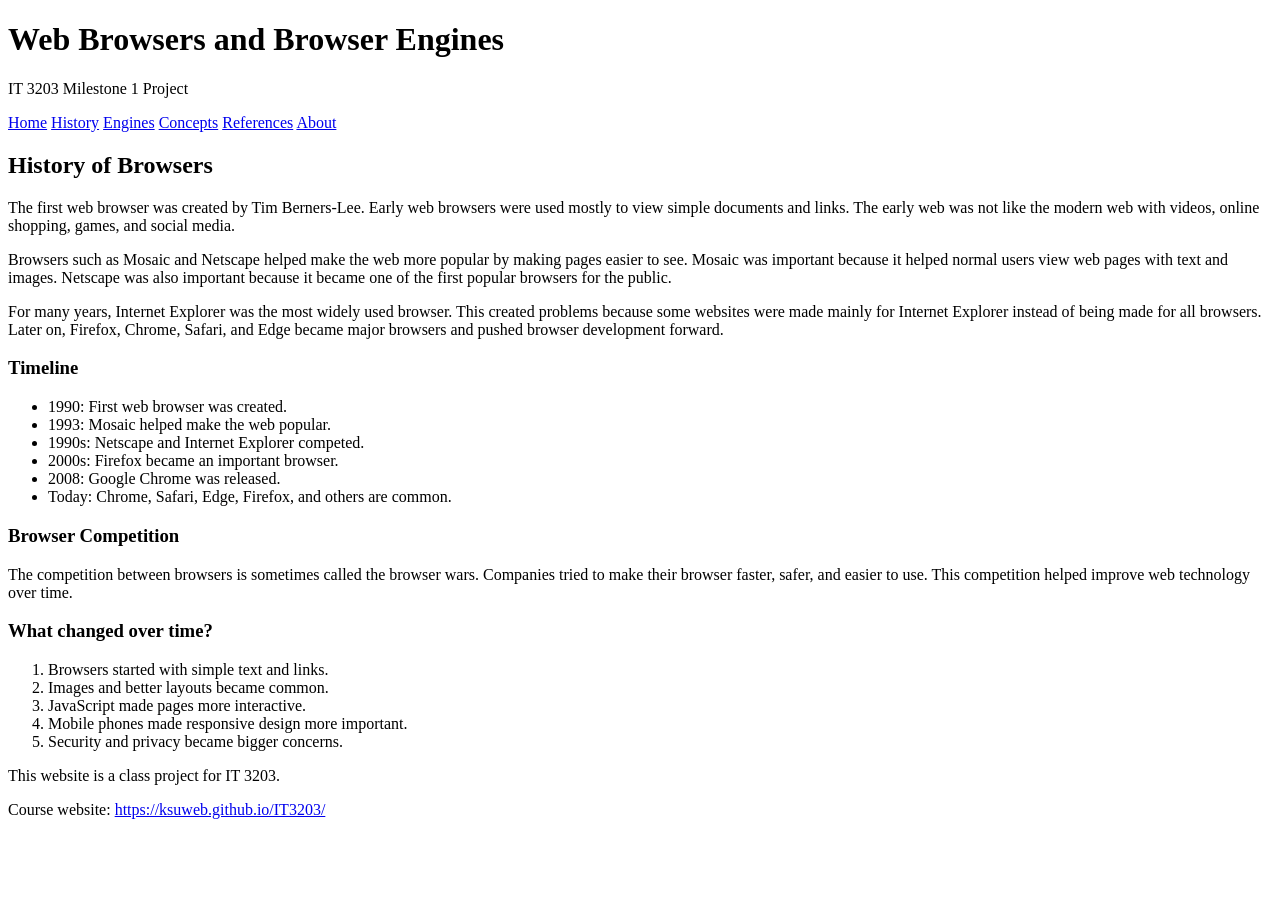
==== index.html @ 820cbb97 "Add files via upload" ====
<!DOCTYPE html>
<html lang="en">
<head>
    <meta charset="UTF-8">
    <title>Browser History</title>
    <link rel="stylesheet" href="styles.css">
</head>
<body>
    <div id="top">
        <h1>Web Browsers and Browser Engines</h1>
        <p>IT 3203 Milestone 1 Project</p>
        <nav>
            <a href="index.html">Home</a>
            <a href="history.html">History</a>
            <a href="engines.html">Engines</a>
            <a href="concepts.html">Concepts</a>
            <a href="references.html">References</a>
            <a href="about.html">About</a>
        </nav>
    </div>

    <div class="page">
        <h2>History of Browsers</h2>

        <p>The first web browser was created by Tim Berners-Lee. Early web browsers were used mostly to view simple documents and links. The early web was not like the modern web with videos, online shopping, games, and social media.</p>

        <p>Browsers such as Mosaic and Netscape helped make the web more popular by making pages easier to see. Mosaic was important because it helped normal users view web pages with text and images. Netscape was also important because it became one of the first popular browsers for the public.</p>

        <p>For many years, Internet Explorer was the most widely used browser. This created problems because some websites were made mainly for Internet Explorer instead of being made for all browsers. Later on, Firefox, Chrome, Safari, and Edge became major browsers and pushed browser development forward.</p>

        <h3>Timeline</h3>
        <ul>
            <li>1990: First web browser was created.</li>
            <li>1993: Mosaic helped make the web popular.</li>
            <li>1990s: Netscape and Internet Explorer competed.</li>
            <li>2000s: Firefox became an important browser.</li>
            <li>2008: Google Chrome was released.</li>
            <li>Today: Chrome, Safari, Edge, Firefox, and others are common.</li>
        </ul>

        <h3>Browser Competition</h3>
        <p>The competition between browsers is sometimes called the browser wars. Companies tried to make their browser faster, safer, and easier to use. This competition helped improve web technology over time.</p>

        <h3>What changed over time?</h3>
        <ol>
            <li>Browsers started with simple text and links.</li>
            <li>Images and better layouts became common.</li>
            <li>JavaScript made pages more interactive.</li>
            <li>Mobile phones made responsive design more important.</li>
            <li>Security and privacy became bigger concerns.</li>
        </ol>
    </div>

    <footer>
        <p>This website is a class project for IT 3203.</p>
        <p>Course website:
            <a href="https://ksuweb.github.io/IT3203/">https://ksuweb.github.io/IT3203/</a>
        </p>
    </footer>
</body>
</html>
---- styles.css ----
<!DOCTYPE html>
<html lang="en">
<head>
    <meta charset="UTF-8">
    <title>References</title>
    <link rel="stylesheet" href="styles.css">
</head>
<body>
    <div id="top">
        <h1>Web Browsers and Browser Engines</h1>
        <p>IT 3203 Milestone 1 Project</p>
        <nav>
            <a href="index.html">Home</a>
            <a href="history.html">History</a>
            <a href="engines.html">Engines</a>
            <a href="concepts.html">Concepts</a>
            <a href="references.html">References</a>
            <a href="about.html">About</a>
        </nav>
    </div>

    <div class="page">
        <h2>References </h2>
        <p>This is what I used for my research.</p>
        <ul>
            <li><a href="https://home.cern/science/computing/the-birth-of-the-web/short-history-web/">CERN - A short history of the Web</a></li>
            <li><a href="https://www.ncsa.illinois.edu/research/project-highlights/ncsa-mosaic/">NCSA Mosaic</a></li>
            <li><a href="https://developer.chrome.com/docs/web-platform/blink">Chrome for Developers - Blink</a></li>
            <li><a href="https://webkit.org/">WebKit</a></li>
            <li><a href="https://firefox-source-docs.mozilla.org/overview/gecko.html">Mozilla - Gecko</a></li>
            <li><a href="https://gs.statcounter.com/browser-market-share">StatCounter Browser Market Share</a></li>
            <li><a href="https://www.w3.org/standards/">W3C Web Standards</a></li>
            <li><a href="https://html.spec.whatwg.org/">WHATWG HTML Standard</a></li>
            <li><a href="https://developer.mozilla.org/en-US/docs/Glossary/Engine/Rendering">MDN Rendering Engine</a></li>
            <li><a href="https://www.mozilla.org/en-US/about/history/">Mozilla History</a></li>
        </ul>
    </div>

    <footer>
        <p>This website is a class project for IT 3203.</p>
        <p>Course website:
            <a href="https://ksuweb.github.io/IT3203/">https://ksuweb.github.io/IT3203/</a>
        </p>
    </footer>
</body>
</html>
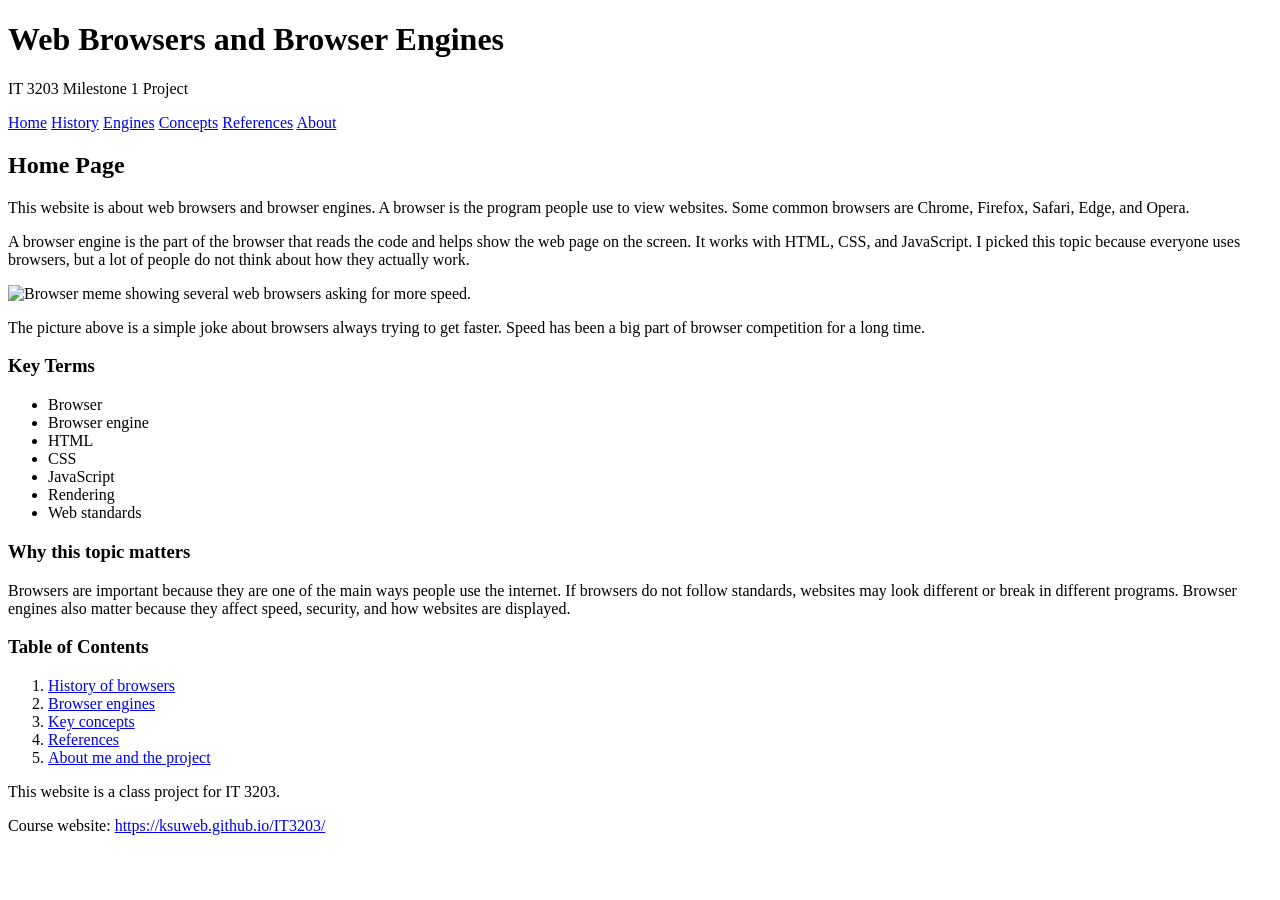
==== commit 81a5b296: "Add files via upload" ====
--- a/index.html
+++ b/index.html
@@ -2,7 +2,7 @@
 <html lang="en">
 <head>
     <meta charset="UTF-8">
-    <title>Browser History</title>
+    <title>Home</title>
     <link rel="stylesheet" href="styles.css">
 </head>
 <body>
@@ -20,34 +20,37 @@
     </div>
 
     <div class="page">
-        <h2>History of Browsers</h2>
+        <h2>Home Page</h2>
 
-        <p>The first web browser was created by Tim Berners-Lee. Early web browsers were used mostly to view simple documents and links. The early web was not like the modern web with videos, online shopping, games, and social media.</p>
+        <p>This website is about web browsers and browser engines. A browser is the program people use to view websites. Some common browsers are Chrome, Firefox, Safari, Edge, and Opera.</p>
 
-        <p>Browsers such as Mosaic and Netscape helped make the web more popular by making pages easier to see. Mosaic was important because it helped normal users view web pages with text and images. Netscape was also important because it became one of the first popular browsers for the public.</p>
+        <p>A browser engine is the part of the browser that reads the code and helps show the web page on the screen. It works with HTML, CSS, and JavaScript. I picked this topic because everyone uses browsers, but a lot of people do not think about how they actually work.</p>
 
-        <p>For many years, Internet Explorer was the most widely used browser. This created problems because some websites were made mainly for Internet Explorer instead of being made for all browsers. Later on, Firefox, Chrome, Safari, and Edge became major browsers and pushed browser development forward.</p>
+        <img src="images/browser_meme.png" alt="Browser meme showing several web browsers asking for more speed.">
 
-        <h3>Timeline</h3>
+        <p>The picture above is a simple joke about browsers always trying to get faster. Speed has been a big part of browser competition for a long time.</p>
+
+        <h3>Key Terms</h3>
         <ul>
-            <li>1990: First web browser was created.</li>
-            <li>1993: Mosaic helped make the web popular.</li>
-            <li>1990s: Netscape and Internet Explorer competed.</li>
-            <li>2000s: Firefox became an important browser.</li>
-            <li>2008: Google Chrome was released.</li>
-            <li>Today: Chrome, Safari, Edge, Firefox, and others are common.</li>
+            <li>Browser</li>
+            <li>Browser engine</li>
+            <li>HTML</li>
+            <li>CSS</li>
+            <li>JavaScript</li>
+            <li>Rendering</li>
+            <li>Web standards</li>
         </ul>
 
-        <h3>Browser Competition</h3>
-        <p>The competition between browsers is sometimes called the browser wars. Companies tried to make their browser faster, safer, and easier to use. This competition helped improve web technology over time.</p>
+        <h3>Why this topic matters</h3>
+        <p>Browsers are important because they are one of the main ways people use the internet. If browsers do not follow standards, websites may look different or break in different programs. Browser engines also matter because they affect speed, security, and how websites are displayed.</p>
 
-        <h3>What changed over time?</h3>
+        <h3>Table of Contents</h3>
         <ol>
-            <li>Browsers started with simple text and links.</li>
-            <li>Images and better layouts became common.</li>
-            <li>JavaScript made pages more interactive.</li>
-            <li>Mobile phones made responsive design more important.</li>
-            <li>Security and privacy became bigger concerns.</li>
+            <li><a href="history.html">History of browsers</a></li>
+            <li><a href="engines.html">Browser engines</a></li>
+            <li><a href="concepts.html">Key concepts</a></li>
+            <li><a href="references.html">References</a></li>
+            <li><a href="about.html">About me and the project</a></li>
         </ol>
     </div>
 
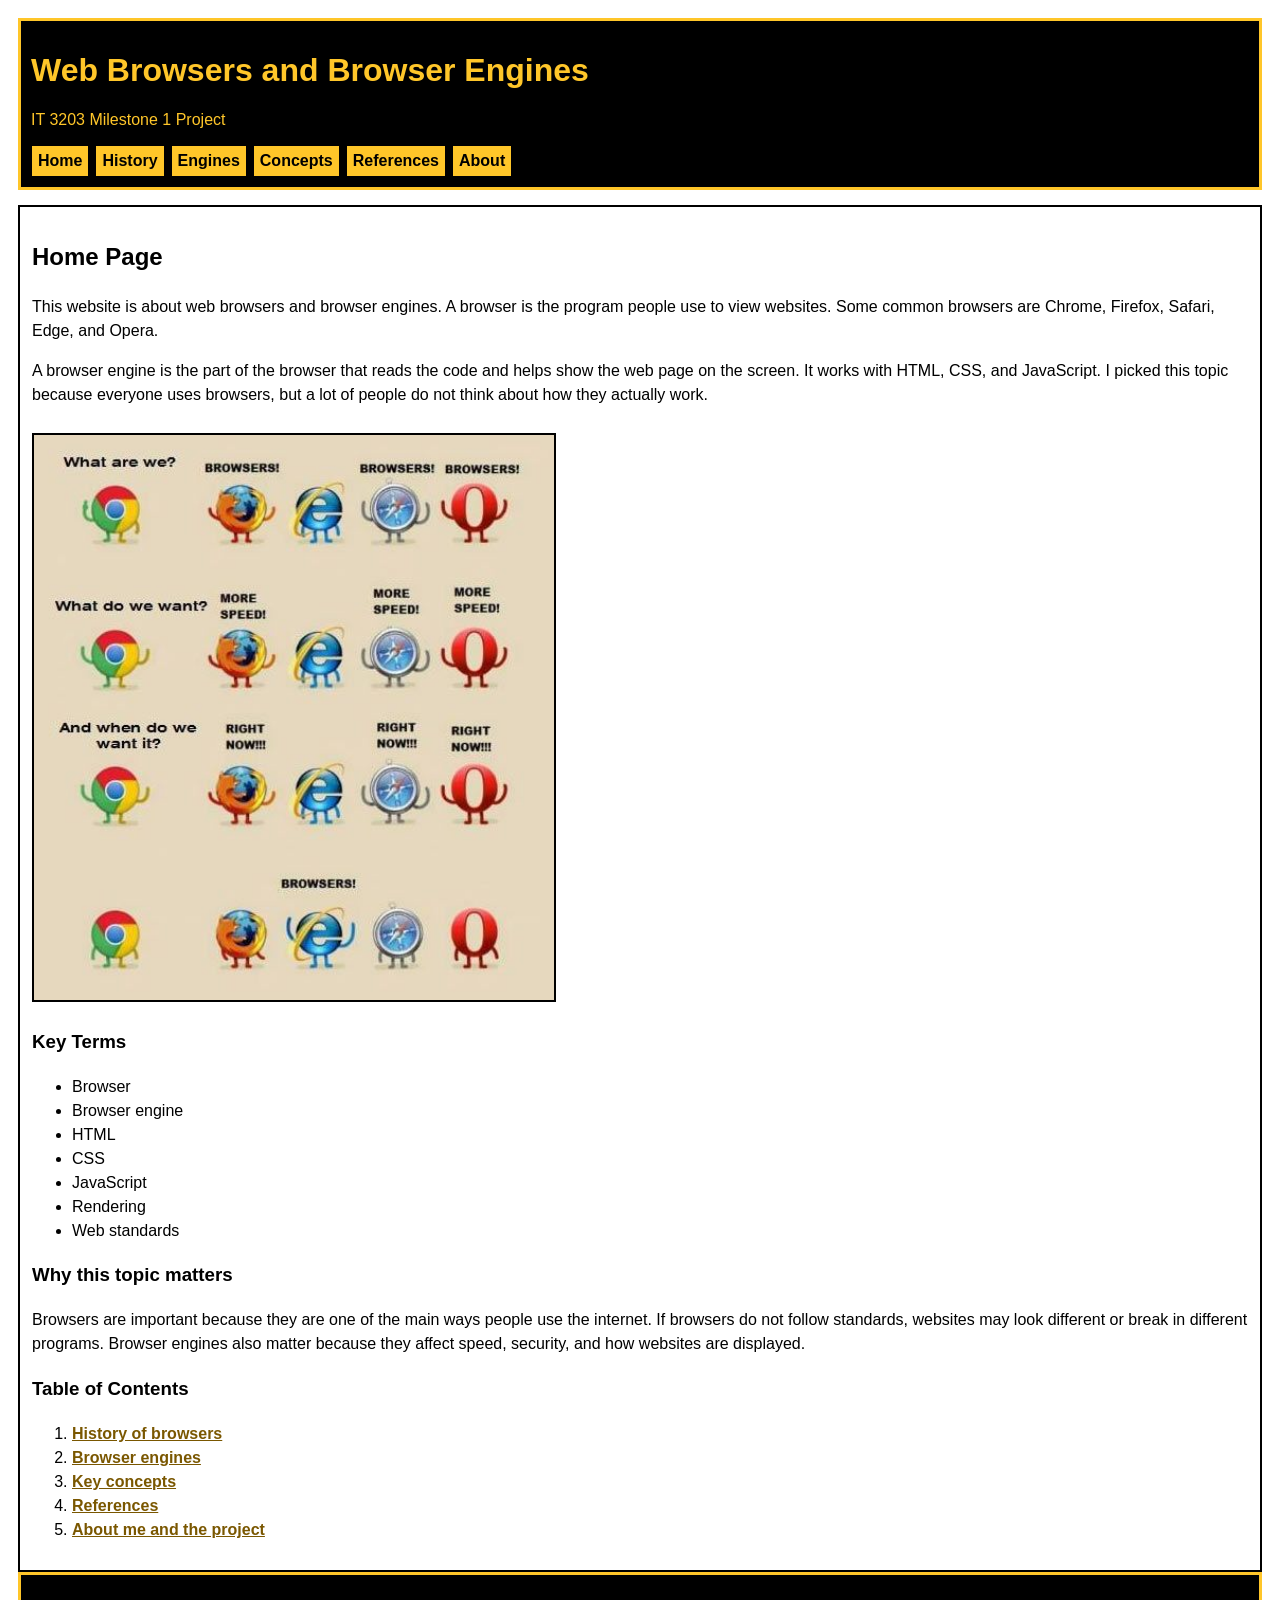
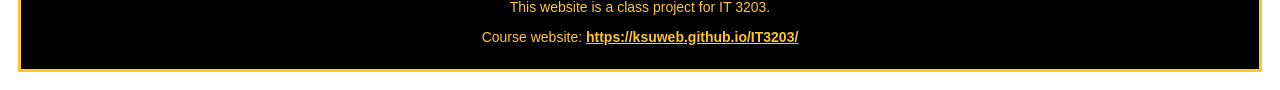
==== commit cf05a026: "Update index.html" ====
--- a/index.html
+++ b/index.html
@@ -27,8 +27,6 @@
         <p>A browser engine is the part of the browser that reads the code and helps show the web page on the screen. It works with HTML, CSS, and JavaScript. I picked this topic because everyone uses browsers, but a lot of people do not think about how they actually work.</p>
 
         <img src="images/browser_meme.png" alt="Browser meme showing several web browsers asking for more speed.">
-
-        <p>The picture above is a simple joke about browsers always trying to get faster. Speed has been a big part of browser competition for a long time.</p>
 
         <h3>Key Terms</h3>
         <ul>
--- a/styles.css
+++ b/styles.css
@@ -0,0 +1,99 @@
+body {
+    font-family: Arial, sans-serif;
+    background-color: white;
+    color: black;
+    margin: 18px;
+    min-height: 100vh;
+    display: flex;
+    flex-direction: column;
+}
+
+#top {
+    background-color: black;
+    color: #ffc629;
+    padding: 10px;
+    border: 3px solid #ffc629;
+}
+
+nav {
+    display: flex;
+    flex-wrap: wrap;
+    gap: 6px;
+    margin-top: 10px;
+}
+
+nav a {
+    background-color: #ffc629;
+    color: black;
+    padding: 6px;
+    border: 1px solid black;
+    text-decoration: none;
+}
+
+nav a:hover {
+    background-color: black;
+    color: #ffc629;
+}
+
+a {
+    color: #7a5700;
+    font-weight: bold;
+}
+
+a:hover {
+    color: black;
+    background-color: #ffc629;
+}
+
+.page {
+    border: 2px solid black;
+    padding: 12px;
+    margin-top: 15px;
+    line-height: 1.5;
+    flex: 1;
+}
+
+.goldbox {
+    background-color: #fff3c4;
+    border: 2px solid #ffc629;
+    padding: 10px;
+    margin-bottom: 12px;
+}
+
+.simple-grid {
+    display: grid;
+    grid-template-columns: 1fr 1fr;
+    gap: 10px;
+}
+
+img {
+    max-width: 520px;
+    width: 100%;
+    border: 2px solid black;
+    margin-top: 10px;
+}
+
+table, th, td {
+    border: 1px solid black;
+    border-collapse: collapse;
+    padding: 6px;
+}
+
+footer {
+    margin-top: auto;
+    font-size: 14px;
+    background-color: black;
+    color: #ffc629;
+    border: 3px solid #ffc629;
+    padding: 10px;
+    text-align: center;
+}
+
+footer a {
+    color: #ffc629;
+}
+
+footer a:hover {
+    color: black;
+    background-color: #ffc629;
+}
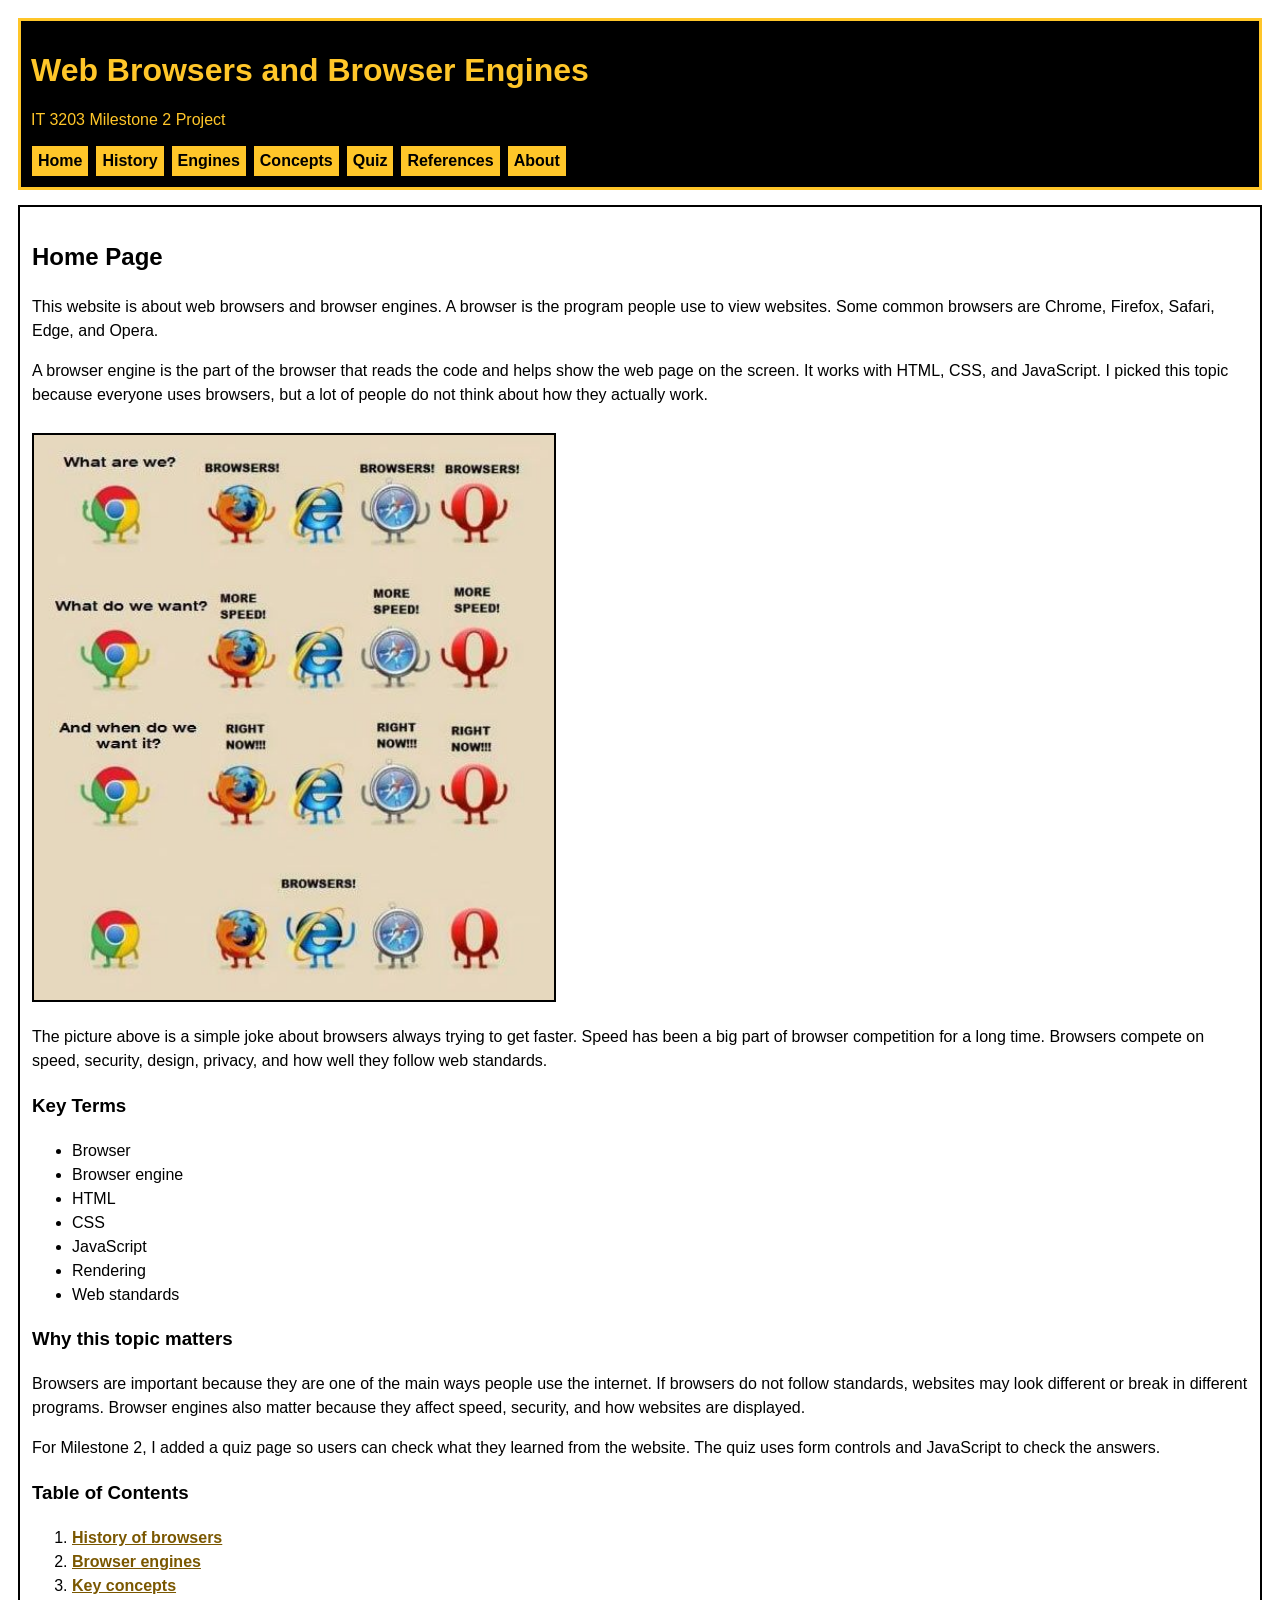
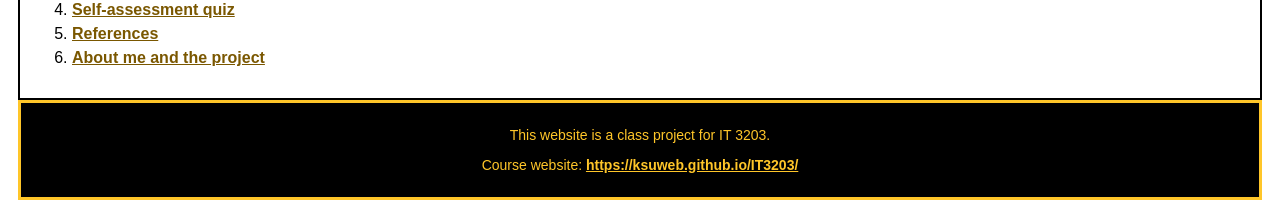
==== commit 61150951: "Add files via upload" ====
--- a/index.html
+++ b/index.html
@@ -4,16 +4,20 @@
     <meta charset="UTF-8">
     <title>Home</title>
     <link rel="stylesheet" href="styles.css">
+    
 </head>
 <body>
     <div id="top">
         <h1>Web Browsers and Browser Engines</h1>
-        <p>IT 3203 Milestone 1 Project</p>
+        <p>IT 3203 Milestone 2 Project</p>
+
+        <!-- Main menu used on every page -->
         <nav>
             <a href="index.html">Home</a>
             <a href="history.html">History</a>
             <a href="engines.html">Engines</a>
             <a href="concepts.html">Concepts</a>
+            <a href="quiz.html">Quiz</a>
             <a href="references.html">References</a>
             <a href="about.html">About</a>
         </nav>
@@ -26,7 +30,10 @@
 
         <p>A browser engine is the part of the browser that reads the code and helps show the web page on the screen. It works with HTML, CSS, and JavaScript. I picked this topic because everyone uses browsers, but a lot of people do not think about how they actually work.</p>
 
+        <!-- Image for the project topic -->
         <img src="images/browser_meme.png" alt="Browser meme showing several web browsers asking for more speed.">
+
+        <p>The picture above is a simple joke about browsers always trying to get faster. Speed has been a big part of browser competition for a long time. Browsers compete on speed, security, design, privacy, and how well they follow web standards.</p>
 
         <h3>Key Terms</h3>
         <ul>
@@ -42,11 +49,14 @@
         <h3>Why this topic matters</h3>
         <p>Browsers are important because they are one of the main ways people use the internet. If browsers do not follow standards, websites may look different or break in different programs. Browser engines also matter because they affect speed, security, and how websites are displayed.</p>
 
+        <p>For Milestone 2, I added a quiz page so users can check what they learned from the website. The quiz uses form controls and JavaScript to check the answers.</p>
+
         <h3>Table of Contents</h3>
         <ol>
             <li><a href="history.html">History of browsers</a></li>
             <li><a href="engines.html">Browser engines</a></li>
             <li><a href="concepts.html">Key concepts</a></li>
+            <li><a href="quiz.html">Self-assessment quiz</a></li>
             <li><a href="references.html">References</a></li>
             <li><a href="about.html">About me and the project</a></li>
         </ol>
--- a/styles.css
+++ b/styles.css
@@ -1,3 +1,5 @@
+/* Basic CSS for IT 3203 Milestone 2 */
+
 body {
     font-family: Arial, sans-serif;
     background-color: white;
@@ -79,6 +81,61 @@
     padding: 6px;
 }
 
+/* Quiz styling */
+.question {
+    background-color: #fff3c4;
+    border: 2px solid #ffc629;
+    padding: 10px;
+    margin-bottom: 12px;
+}
+
+input[type="text"] {
+    padding: 6px;
+    width: 250px;
+    border: 1px solid black;
+}
+
+button {
+    background-color: black;
+    color: #ffc629;
+    border: 2px solid #ffc629;
+    padding: 8px;
+    margin: 5px;
+    cursor: pointer;
+}
+
+button:hover {
+    background-color: #ffc629;
+    color: black;
+}
+
+#results {
+    margin-top: 15px;
+    padding: 10px;
+}
+
+.correct {
+    color: green;
+    font-weight: bold;
+}
+
+.incorrect {
+    color: red;
+    font-weight: bold;
+}
+
+.pass {
+    background-color: #d9ffd9;
+    border: 2px solid green;
+    padding: 10px;
+}
+
+.fail {
+    background-color: #ffd9d9;
+    border: 2px solid red;
+    padding: 10px;
+}
+
 footer {
     margin-top: auto;
     font-size: 14px;
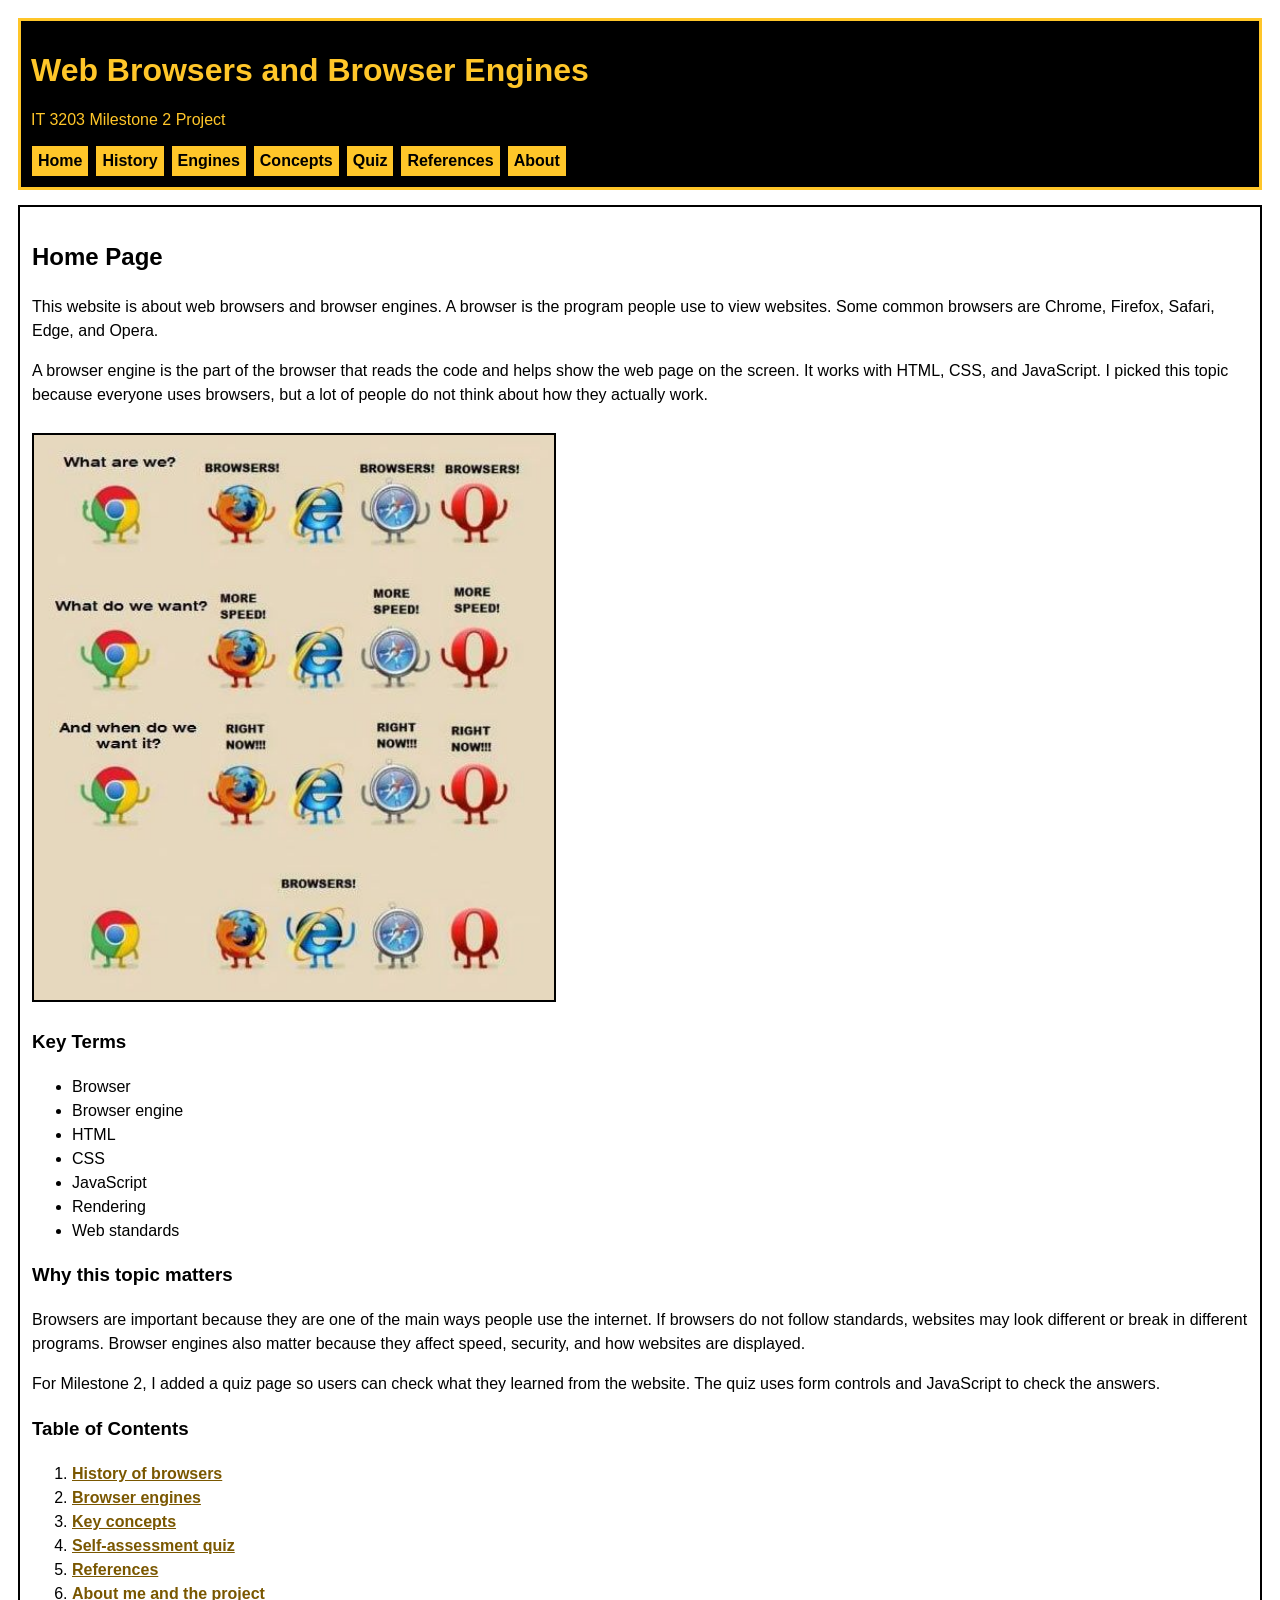
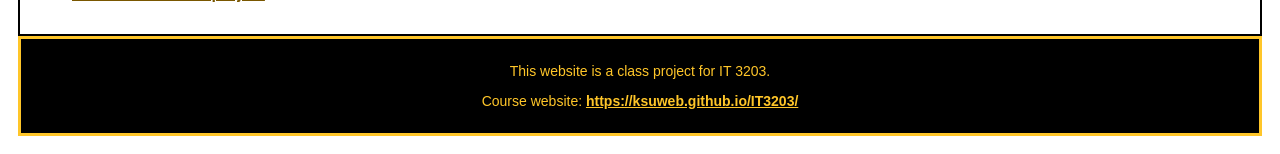
==== commit 9e84c190: "Update index.html" ====
--- a/index.html
+++ b/index.html
@@ -11,7 +11,6 @@
         <h1>Web Browsers and Browser Engines</h1>
         <p>IT 3203 Milestone 2 Project</p>
 
-        <!-- Main menu used on every page -->
         <nav>
             <a href="index.html">Home</a>
             <a href="history.html">History</a>
@@ -32,8 +31,6 @@
 
         <!-- Image for the project topic -->
         <img src="images/browser_meme.png" alt="Browser meme showing several web browsers asking for more speed.">
-
-        <p>The picture above is a simple joke about browsers always trying to get faster. Speed has been a big part of browser competition for a long time. Browsers compete on speed, security, design, privacy, and how well they follow web standards.</p>
 
         <h3>Key Terms</h3>
         <ul>
--- a/styles.css
+++ b/styles.css
@@ -1,5 +1,3 @@
-/* Basic CSS for IT 3203 Milestone 2 */
-
 body {
     font-family: Arial, sans-serif;
     background-color: white;
@@ -81,7 +79,6 @@
     padding: 6px;
 }
 
-/* Quiz styling */
 .question {
     background-color: #fff3c4;
     border: 2px solid #ffc629;
